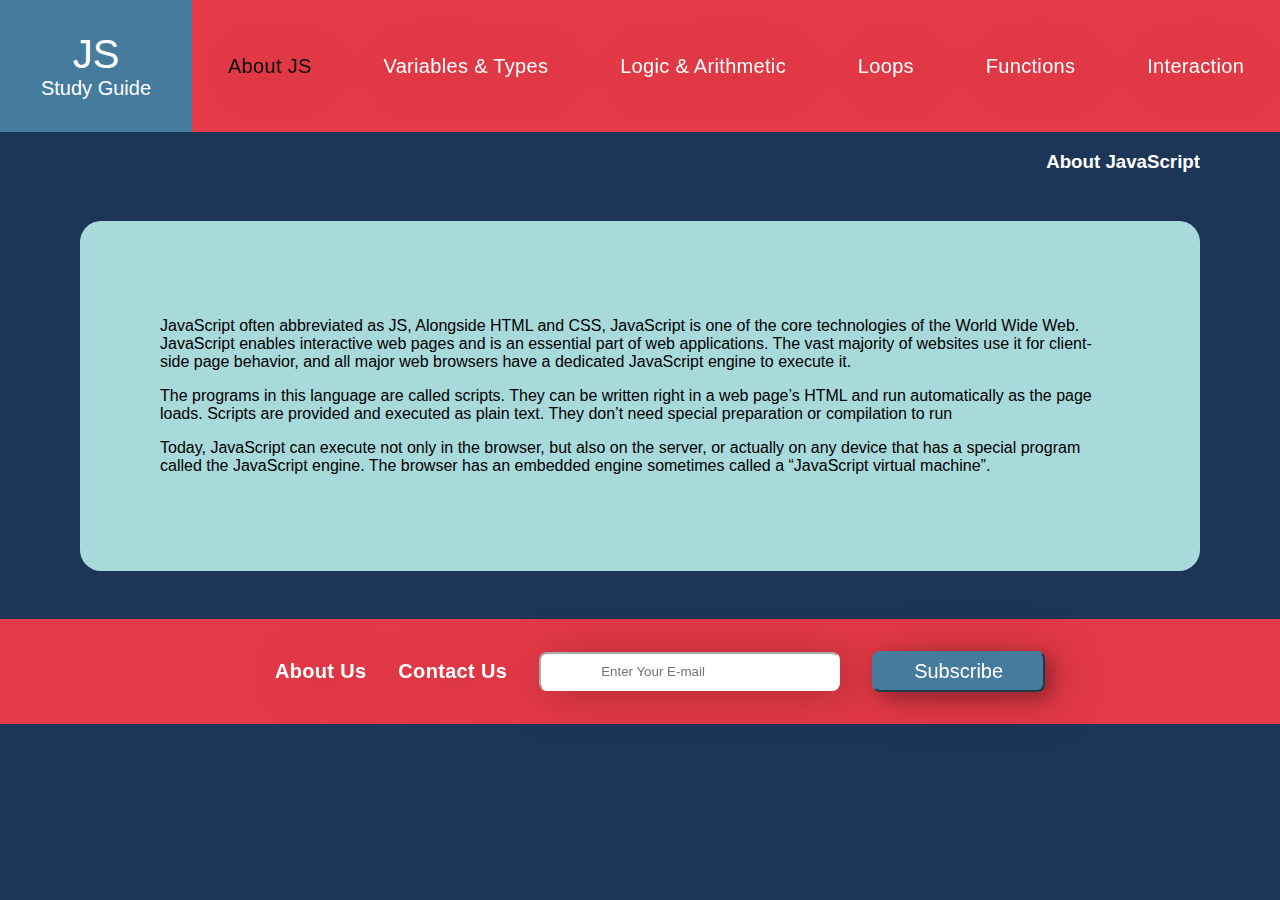
==== index.html @ 8d819a56 "adding index.html contents" ====
<!DOCTYPE html>
<html lang="en">
  <head>
    <title>JS Study Guide</title>
    <meta charset="utf-8" />
    <link rel="stylesheet" href="css/style.css" />
    <meta name="viewport" content="width=device-width, initial-scale=1.0" />
    <!-- you will need these styles and scripts -->
    <!-- if you create new .html files, copy them into the head -->
    <!-- if those files are in a folder, be sure to adjust all the paths! -->
    <link
      rel="stylesheet"
      data-name="vs/editor/editor.main"
      href="./lib/monaco/min/vs/editor/editor.main.css"
    />

    <script src="./lib/prettier/standalone.js"></script>
    <script src="./lib/prettier/parser-babel.js"></script>

    <script>
      var require = { paths: { vs: "./lib/monaco/min/vs" } };
    </script>
    <script src="./lib/monaco/min/vs/loader.js"></script>
    <script src="./lib/monaco/min/vs/editor/editor.main.nls.js"></script>
    <script src="./lib/monaco/min/vs/editor/editor.main.js"></script>

    <script src="./lib/wc-code-along.js"></script>

    <script src="./lib/evaluation-buttons.js"></script>
  </head>

  <body>
    <!-- Header section logo and links-->
    <nav>
      <div id="logo">
        JS
        <div id="sub">Study Guide</div>
      </div>
      <div class="navbar-links">
        <ul class="text-shadow">
          <li><a href="#" class="selected">About JS</a></li>
          <li><a href="variables.html">Variables & Types</a></li>
          <li><a href="operations.html">Logic & Arithmetic</a></li>
          <li><a href="loops.html">Loops</a></li>
          <li><a href="functions.html">Functions</a></li>
          <li><a href="alert.html">Interaction</a></li>
        </ul>
      </div>
    </nav>
    <!--content -->
<section id="about-js">
  <div class="about-wrap">
    <h3>About JavaScript</h3>
  <div class="about-text">
  <p>JavaScript often abbreviated as JS, Alongside HTML and CSS, JavaScript is one of the core technologies of the World Wide Web. JavaScript enables interactive web pages and is an essential part of web applications. The vast majority of websites use it for client-side page behavior, and all major web browsers have a dedicated JavaScript engine to execute it.</p>
  <p>The programs in this language are called scripts. They can be written right in a web page’s HTML and run automatically as the page loads.

    Scripts are provided and executed as plain text. They don’t need special preparation or compilation to run</p>
    <p>Today, JavaScript can execute not only in the browser, but also on the server, or actually on any device that has a special program called the JavaScript engine.

      The browser has an embedded engine sometimes called a “JavaScript virtual machine”.</p>
  </div>
  </div>
</section>
    <!--fixed footer-->
    <footer>
      <div class="container">
        <ul class="text-shadow">
          <li><a href="#">About Us</a></li>
          <li><a href="#">Contact Us</a></li>
          <li>
            <input
              id="email"
              type="text"
              placeholder="Enter Your E-mail"
              name="mail"
              required
            />
          </li>
          <li><input id="subscribe" type="submit" value="Subscribe" /></li>
        </ul>
      </div>
    </footer>
  </body>
</html>
---- css/style.css ----
@font-face {
  font-family: open-sans;
  src: url(../fonts/OpenSans-Regular.ttf);
}

@font-face {
  font-family: open-sans-bold;
  src: url(../fonts/OpenSans-Bold.ttf);
}

* {
  font-family: open-sans, Arial, Helvetica, sans-serif;
}

body {
  margin: 0 auto;
  padding: 0;
  max-width: 3000px;
  background-color: #1d3557;
}

nav {
  display: grid;
  grid-template-columns: 15% 85%;
}

nav div:nth-child(1) {
  background-color: #457b9d;
}

nav div:nth-child(2) {
  background-color: #e43946;
}

nav ul {
  display: flex;
  flex-direction: row;
  align-items: center;
  justify-content: center;
  flex-wrap: wrap;
  padding: 0;
  line-height: 5;
}

nav ul li {
  list-style: none;
  flex: auto;
  display: flex;
  justify-content: center;
  align-items: center;
  height: 100%;
}

nav ul li a {
  padding: 0 15px;
}

nav ul li a,
footer ul li a {
  color: white;
  text-decoration: none;
  font-family: open-sans-bold, Arial, Helvetica, sans-serif;
  font-size: 20px;
  letter-spacing: 0.02rem;
}

nav ul li a:hover,
footer ul li a:hover {
  color: rgb(212, 212, 212);
}

.text-shadow {
  filter: drop-shadow(9px 4px 23px rgba(0, 0, 0, 0.25));
}

.selected,
.selected:hover {
  color: rgb(8, 8, 8);
}

#logo {
  font-family: open-sans-bold, Arial, Helvetica, sans-serif;
  font-size: 40px;
  color: white;
  text-align: center;
  padding: 1rem;
  display: flex;
  justify-content: center;
  align-items: center;
  flex-direction: column;
  min-width: 30px;
}

#sub {
  font-size: 20px;
}

footer {
  background-color: #e43946;

  margin: auto;
  max-width: 3000px;
}

footer .container {
  display: flex;
  align-items: center;
  justify-content: center;
  height: 100%;
  flex-wrap: wrap;
}

footer ul {
  display: flex;
  flex-direction: row;
}

footer ul li {
  margin: auto;
  display: inline;
  padding: 1rem;
  font-weight: bold;
  text-align: center;
}

#email {
  padding: 10px 60px;
  border-radius: 8px;
  border-color: white;
}

#subscribe {
  background-color: #457b9d;
  padding: 7px 40px;
  color: white;
  font-size: 20px;
  border-radius: 8px;
  box-shadow: 7px 6px 18px rgba(0, 0, 0, 0.25);
  border-color: #457b9d;
}

#subscribe:hover {
  cursor: pointer;
  background-color: #3a6986;
}

/*patrick section on css*/

.orange {
  color: orange;
}

.orange-background {
  background: orange;
}

.comment {
  color: green;
}

.comment-background {
  background: green;
}

.blue {
  color: blue;
}

.blue-background {
  background: blue;
}

.text1 {
  background: #1d3557;
  color: #fff;
  padding: 20px;
  position: absolute;
  width: 950px;
  height: 663px;
  margin-left: 181px;
  margin-top: 965px;
  font-style: normal;
  font-size: 24px;
  line-height: 250%;
  align-items: center;
  margin-top: 20px;
  font-weight: bolder;
}

.text2 {
  background: #1d3557;
  color: #fff;
  padding: 20px;
  position: absolute;
  width: 1141px;
  height: 933px;
  margin-left: 181px;
  margin-top: 5145px;
  font-style: normal;
  font-size: 24px;
  line-height: 250%;
  align-items: center;
  margin-top: 20px;
  font-weight: bolder;
}

.white {
  color: white;
  font-size: 24px;
  position: absolute;
  width: 1367px;
  margin-left: 44px;
  margin-top: 381px;
  line-height: 200%;
  font-style: normal;
  font-weight: bolder;
}

.H2 {
  color: #173ea3;
  margin-left: 10ch;
  margin-top: 15ch;
  padding: 20px;
}

.H1 {
  color: white;
  position: absolute;
  width: 237px;
  height: 20.34px;
  color: white;
}

.video1 a {
  left: 27px;
  top: 300px;
}

.h4 {
  color: black;
  margin-left: 20ch;
  margin-bottom: 5ch;
}

.col1 {
  width: 1382px;
  height: 1198px;
  margin-left: 29px;
  margin-top: 549px;
  background: #c4c4c4;
  border-radius: 21px;
}

.col2 {
  width: 1382px;
  height: 1454px;
  margin-left: 29px;
  top: 1845px;
  background: #c4c4c4;
  border-radius: 21px;
}

.video1 {
  background: #1d3557;
  color: white;
  margin-left: 140ch;
  margin-top: 130ch;
  width: 143px;
  height: 33px;
  top: 1662px;
  left: 1207px;
  border-radius: 21px;
  text-align: flex;
}

.video2 {
  background: #1d3557;
  color: white;
  margin-left: 140ch;
  margin-top: 160ch;
  width: 143px;
  height: 34px;
  top: 3195px;
  left: 1211px;
  border-radius: 21px;
  text-align: flex;
}

.video1 a {
  color: white;
  text-align: center;
  text-decoration: none;
}

.video2 a {
  color: white;
  text-align: center;
  text-decoration: none;
  font-size: 18px;
  align-items: center;
  left: 1211px;
  top: 3195px;
}

/*Divya's section(loops)*/

.loop-wrap {
  margin: 3rem;
  position: relative;
  width: auto;
  height: auto;

  padding: 5rem;

  background: #d6d6d7;
  border-radius: 21px;
}
.loop-text-wrap {
  margin: 4rem;
}

.code-example {
  width: auto;
  text-align: left;
}

.header-links {
  background-color: #ffc800;
}

.header-links ul {
  display: flex;
  flex-direction: row;
}

.header-links ul li {
  display: inline;
  width: calc(100% / 4);
  text-align: center;
  padding: 1rem;
  font-weight: bold;
}
.header-links a {
  text-decoration: none;
  color: black;
}

.header-links ul li a:hover {
  color: red;
}
/*about-js*/
.about-wrap h3{
  text-align: right;
  color:white;
  padding-right: 5rem;
  
}
.about-text  {
  margin: 3rem 5rem;
  position: relative;
  width: auto;
  height: auto;
padding: 5rem;
background:#A8DADC;
  border-radius: 21px;
}
@media only screen and (max-width: 600px) {
  nav {
    background-color: #e43946;
  }
  nav ul,
  footer ul {
    flex-direction: column;
    line-height: 3;
  }
  footer ul li {
    margin: 0;
    padding: 0;
  }
  #email {
    margin-bottom: 20px;
  }
  #logo {
    height: 80px;
    filter: drop-shadow(9px 4px 23px rgba(0, 0, 0, 0.25));
  }
  #sub {
    font-size: small;
  }
  #subscribe {
    width: 100%;
  }
  .header-links ul li a::before {
    display: none;
  }
  .loop-wrap {
    margin: 0.5rem;
    padding: 1rem;
  }
  .loop-text-wrap {
    margin: 2rem;
  }
.about-text {
  margin:1rem;
  padding:1rem;
  
}
}

@media only screen and (max-width: 300px) {
  nav,
  footer {
    display: block;
    width: 300px;
  }
  #email {
    width: 16%;
  }
  footer .container {
    display: block;
  }
  footer ul {
    padding: 0;
  }
  footer ul li {
    display: block;
    padding: 0;
  }
  #subscribe {
    width: 58%;
  }
  .header-links {
    display: none;
  }
  .loop-wrap {
    margin: 0.5rem;
    padding: 0.5rem;
  }
  .loop-text-wrap {
    margin: 1rem;
  }
}
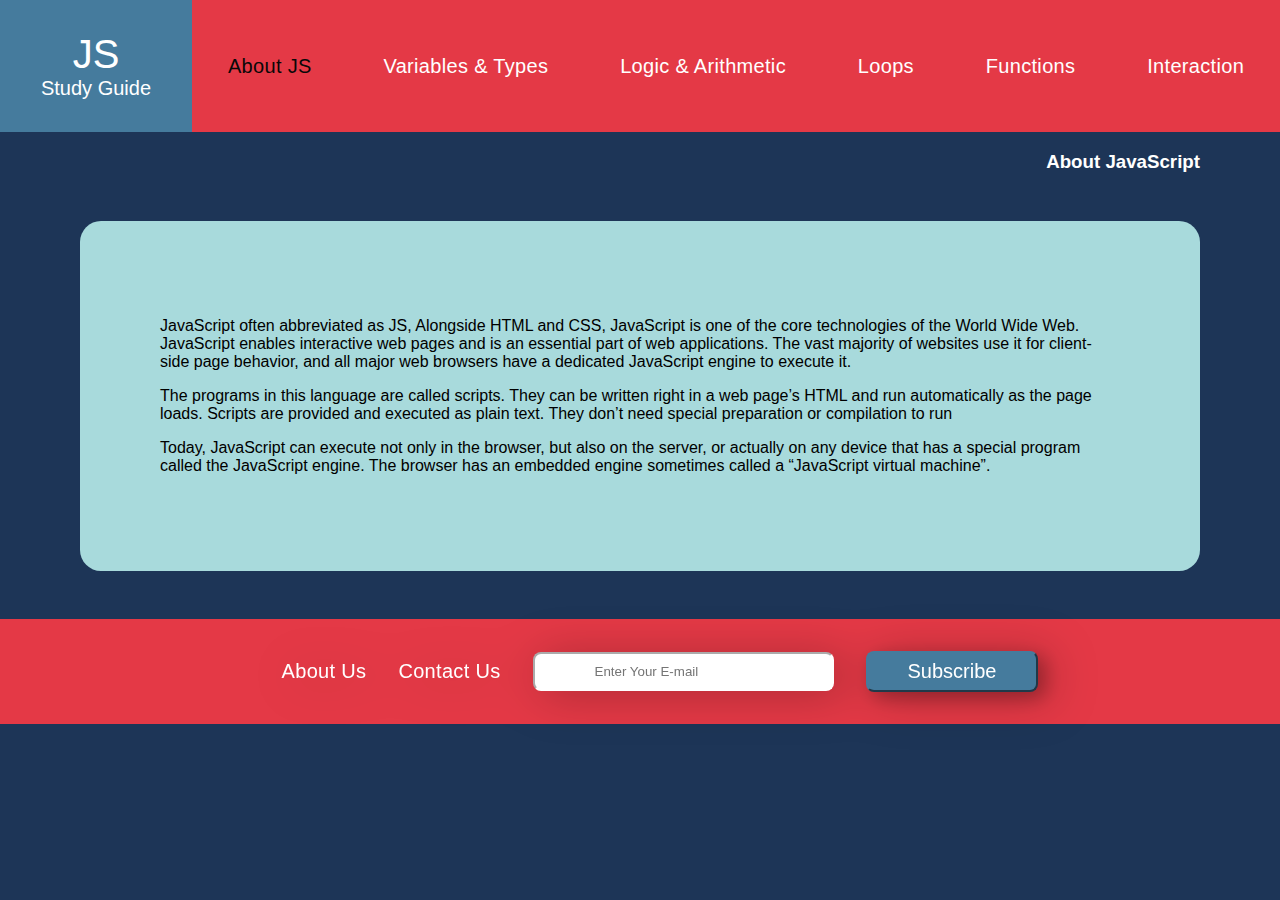
==== commit e3de9f78: "Merge branch 'master' into loops" ====
--- a/index.html
+++ b/index.html
@@ -31,23 +31,26 @@
 
   <body>
     <!-- Header section logo and links-->
-    <nav>
-      <div id="logo">
-        JS
-        <div id="sub">Study Guide</div>
-      </div>
-      <div class="navbar-links">
-        <ul class="text-shadow">
-          <li><a href="#" class="selected">About JS</a></li>
-          <li><a href="variables.html">Variables & Types</a></li>
-          <li><a href="operations.html">Logic & Arithmetic</a></li>
-          <li><a href="loops.html">Loops</a></li>
-          <li><a href="functions.html">Functions</a></li>
-          <li><a href="alert.html">Interaction</a></li>
-        </ul>
-      </div>
-    </nav>
+    <header>
+      <nav>
+        <div id="logo">
+          JS
+          <div id="sub">Study Guide</div>
+        </div>
+        <div class="navbar-links">
+          <ul>
+            <li><a href="#" class="selected">About JS</a></li>
+            <li><a href="variables.html">Variables & Types</a></li>
+            <li><a href="operations.html">Logic & Arithmetic</a></li>
+            <li><a href="loops.html">Loops</a></li>
+            <li><a href="functions.html">Functions</a></li>
+            <li><a href="alert.html">Interaction</a></li>
+          </ul>
+        </div>
+      </nav>
+    </header>
     <!--content -->
+
 <section id="about-js">
   <div class="about-wrap">
     <h3>About JavaScript</h3>
@@ -62,6 +65,9 @@
   </div>
   </div>
 </section>
+
+   
+
     <!--fixed footer-->
     <footer>
       <div class="container">
--- a/css/style.css
+++ b/css/style.css
@@ -10,29 +10,30 @@
 
 * {
   font-family: open-sans, Arial, Helvetica, sans-serif;
+  box-sizing: border-box;
 }
 
 body {
   margin: 0 auto;
   padding: 0;
   max-width: 3000px;
-  background-color: #1d3557;
-}
-
-nav {
+  background-color: #1D3557;
+}
+
+header nav {
   display: grid;
   grid-template-columns: 15% 85%;
 }
 
-nav div:nth-child(1) {
-  background-color: #457b9d;
-}
-
-nav div:nth-child(2) {
-  background-color: #e43946;
-}
-
-nav ul {
+header nav div:nth-child(1) {
+  background-color: #457B9D;
+}
+
+header nav div:nth-child(2) {
+  background-color: #E43946;
+}
+
+header nav ul {
   display: flex;
   flex-direction: row;
   align-items: center;
@@ -42,7 +43,7 @@
   line-height: 5;
 }
 
-nav ul li {
+header nav ul li {
   list-style: none;
   flex: auto;
   display: flex;
@@ -51,20 +52,20 @@
   height: 100%;
 }
 
-nav ul li a {
+header nav ul li a {
   padding: 0 15px;
 }
 
-nav ul li a,
+header nav ul li a,
 footer ul li a {
   color: white;
   text-decoration: none;
   font-family: open-sans-bold, Arial, Helvetica, sans-serif;
   font-size: 20px;
-  letter-spacing: 0.02rem;
-}
-
-nav ul li a:hover,
+  letter-spacing: .02rem;
+}
+
+header nav ul li a:hover,
 footer ul li a:hover {
   color: rgb(212, 212, 212);
 }
@@ -96,8 +97,7 @@
 }
 
 footer {
-  background-color: #e43946;
-
+  background-color: #E43946;
   margin: auto;
   max-width: 3000px;
 }
@@ -119,7 +119,6 @@
   margin: auto;
   display: inline;
   padding: 1rem;
-  font-weight: bold;
   text-align: center;
 }
 
@@ -130,18 +129,173 @@
 }
 
 #subscribe {
-  background-color: #457b9d;
+  background-color: #457B9D;
   padding: 7px 40px;
   color: white;
   font-size: 20px;
   border-radius: 8px;
   box-shadow: 7px 6px 18px rgba(0, 0, 0, 0.25);
-  border-color: #457b9d;
+  border-color: #457B9D;
 }
 
 #subscribe:hover {
   cursor: pointer;
   background-color: #3a6986;
+}
+
+/* breadcrumb */
+.breadcrumb {
+  background-color: #FFC800;
+  display: flex;
+  flex-direction: row;
+  align-items: center;
+  justify-content: center;
+  flex-wrap: wrap;
+  box-shadow: inset 0px 4px 26px rgba(0, 0, 0, 0.25);
+}
+
+.breadcrumb ul {
+  display: flex;
+  flex-direction: row;
+  align-items: center;
+  justify-content: center;
+  flex-wrap: wrap;
+}
+
+.breadcrumb nav ul li {
+  margin: auto;
+  display: inline;
+  padding: 1rem 3rem;
+  text-align: center;
+}
+
+.breadcrumb nav ul li a {
+  text-decoration: none;
+  font-family: open-sans-bold, Arial, Helvetica, sans-serif;
+  font-size: 18px;
+  letter-spacing: .02rem;
+  color: #000;
+}
+
+.breadcrumb nav ul li a:hover {
+  color: grey;
+}
+
+.breadcrumb nav ul li a:hover::before {
+
+  background-color: grey;
+}
+
+.breadcrumb nav ul li a::before {
+  content: '';
+  display: inline-block;
+  margin-right: 20px;
+  width: 18px;
+  height: 18px;
+  -moz-border-radius: 10px;
+  -webkit-border-radius: 10px;
+  border-radius: 10px;
+  background-color: #000;
+}
+
+main {
+  display: flex;
+  flex-direction: column;
+  align-items: center;
+  justify-content: center;
+
+}
+
+main .container {
+  height: 200px;
+  display: flex;
+  align-items: center;
+}
+
+main h1 {
+  color: white;
+}
+
+hr {
+  border: none;
+  height: 4px;
+  color: #333;
+  background-color: #333;
+}
+
+.container-label {
+  display: flex;
+  width: 100%;
+  justify-content: flex-end;
+  align-items: flex-start;
+}
+
+.label {
+  font-size: 36px;
+  padding: 15px 140px;
+  background: #C0C0C0;
+  border-radius: 0px 0px 0px 45px;
+  text-align: center;
+  align-self: flex-start;
+  line-height: 2.5rem;
+  overflow-x: hidden;
+  top: -12px;
+  position: relative;
+}
+
+/* operations */
+.guide {
+  background-color: #D6D6D7;
+  border-radius: 10px;
+  width: 80%;
+  font-family: Open Sans;
+  font-style: normal;
+  font-weight: 600;
+  font-size: 24px;
+  line-height: 30px;
+  color: #1E212B;
+}
+
+.guide-paragraph,
+.gutter {
+  padding: 100px;
+}
+.guide h2{
+  line-height: 2.5rem;
+}
+
+.operations-paragraph h2 {
+  font-size: 35px;
+  line-height: 2.5rem;
+}
+
+/* video container */
+.iframe-container {
+  position: relative;
+  width: 100%;
+  padding-bottom: 56.25%;
+  height: 0;
+}
+
+.iframe-container iframe {
+  position: absolute;
+  top: 0;
+  left: 0;
+  width: 100%;
+  height: 100%;
+}
+
+/* Bermarte's section */
+
+#ul-conditionals {
+  line-height: 2.5rem;
+}
+
+#ul-conditionals .term,
+.guide-paragraph .term {
+  background-color: rgb(195, 195, 195);
+  border-radius: 25px;
+  padding: 0px 6px;
 }
 
 /*patrick section on css*/
@@ -309,12 +463,11 @@
   position: relative;
   width: auto;
   height: auto;
-
   padding: 5rem;
-
   background: #d6d6d7;
   border-radius: 21px;
 }
+
 .loop-text-wrap {
   margin: 4rem;
 }
@@ -340,6 +493,7 @@
   padding: 1rem;
   font-weight: bold;
 }
+
 .header-links a {
   text-decoration: none;
   color: black;
@@ -365,78 +519,117 @@
   border-radius: 21px;
 }
 @media only screen and (max-width: 600px) {
-  nav {
-    background-color: #e43946;
-  }
-  nav ul,
+
+  header nav {
+    background-color: #E43946;
+  }
+
+  header nav ul,
   footer ul {
     flex-direction: column;
     line-height: 3;
   }
+
   footer ul li {
     margin: 0;
     padding: 0;
   }
+
   #email {
     margin-bottom: 20px;
   }
+
   #logo {
-    height: 80px;
+    height: 95px;
     filter: drop-shadow(9px 4px 23px rgba(0, 0, 0, 0.25));
   }
+
   #sub {
     font-size: small;
   }
+
   #subscribe {
     width: 100%;
   }
-  .header-links ul li a::before {
+
+  .breadcrumb nav ul li a::before {
     display: none;
   }
-  .loop-wrap {
+
+  .loop-wrap,
+  .guide {
     margin: 0.5rem;
     padding: 1rem;
   }
+
+  .guide{
+    width: 95%;
+  }
+
   .loop-text-wrap {
     margin: 2rem;
   }
+
 .about-text {
   margin:1rem;
   padding:1rem;
   
 }
+
+
+
 }
 
 @media only screen and (max-width: 300px) {
-  nav,
+
+  header nav,
   footer {
     display: block;
     width: 300px;
   }
+
   #email {
     width: 16%;
   }
+
   footer .container {
     display: block;
-  }
+
+  }
+
   footer ul {
     padding: 0;
   }
+
   footer ul li {
     display: block;
     padding: 0;
   }
+
   #subscribe {
     width: 58%;
   }
+
+  .breadcrumb {
+    display: none;
+  }
+
   .header-links {
     display: none;
   }
-  .loop-wrap {
+
+  .loop-wrap,
+  .guide {
     margin: 0.5rem;
     padding: 0.5rem;
   }
+
+  .guide{
+    width: 95%;
+  }
+
   .loop-text-wrap {
     margin: 1rem;
   }
-}
+
+}